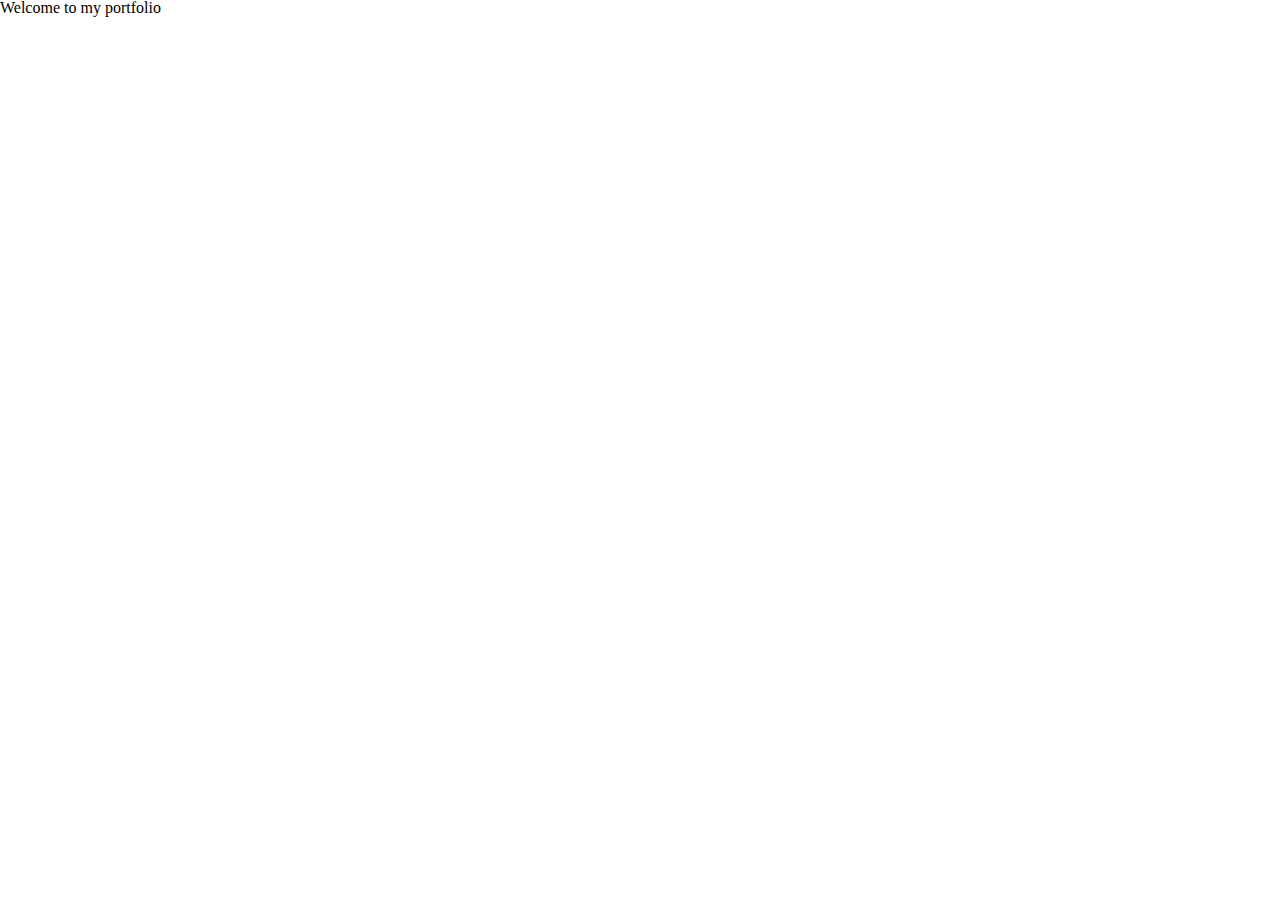
==== assignment1/index.html @ a78d2357 "creat my header for my home page" ====
﻿<!DOCTYPE html>
<html lang="en">
<head>
    <meta charset="utf-8" />
    <title>Welcome to my portfolio</title>
    <link href="css/reset.css" rel="stylesheet" />
    <link href="css/main.css"  rel="stylesheet" />
</head>
<body>
    <header>
        <h1>Welcome to my portfolio</h1>
    </header>
    <!-- Javascript Section -->
    <script src="js/main.js"></script>
</body>
</html>
---- assignment1/css/main.css ----
﻿body {
}
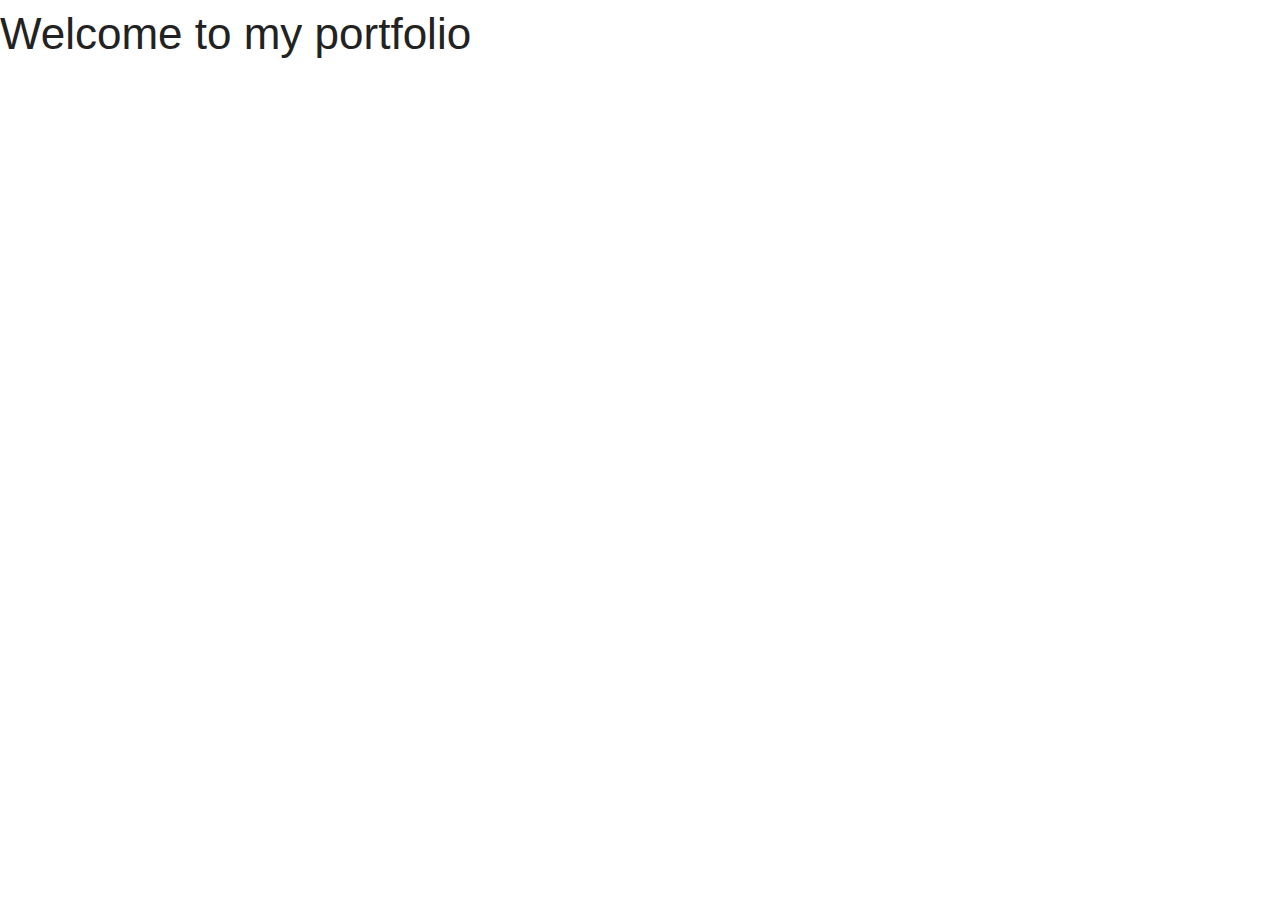
==== commit e5688021: "Added Foundation Framework to Project" ====
--- a/assignment1/index.html
+++ b/assignment1/index.html
@@ -4,6 +4,7 @@
     <meta charset="utf-8" />
     <title>Welcome to my portfolio</title>
     <link href="css/reset.css" rel="stylesheet" />
+    <link href="css/foundation.min.css" rel="stylesheet" />
     <link href="css/main.css"  rel="stylesheet" />
 </head>
 <body>
@@ -11,6 +12,11 @@
         <h1>Welcome to my portfolio</h1>
     </header>
     <!-- Javascript Section -->
+    <script src="js/vendor/jquery.js"></script>
+    <script src="js/foundation.min.js"></script>
+    <script>
+        $(document).foundation();
+    </script>
     <script src="js/main.js"></script>
 </body>
 </html>
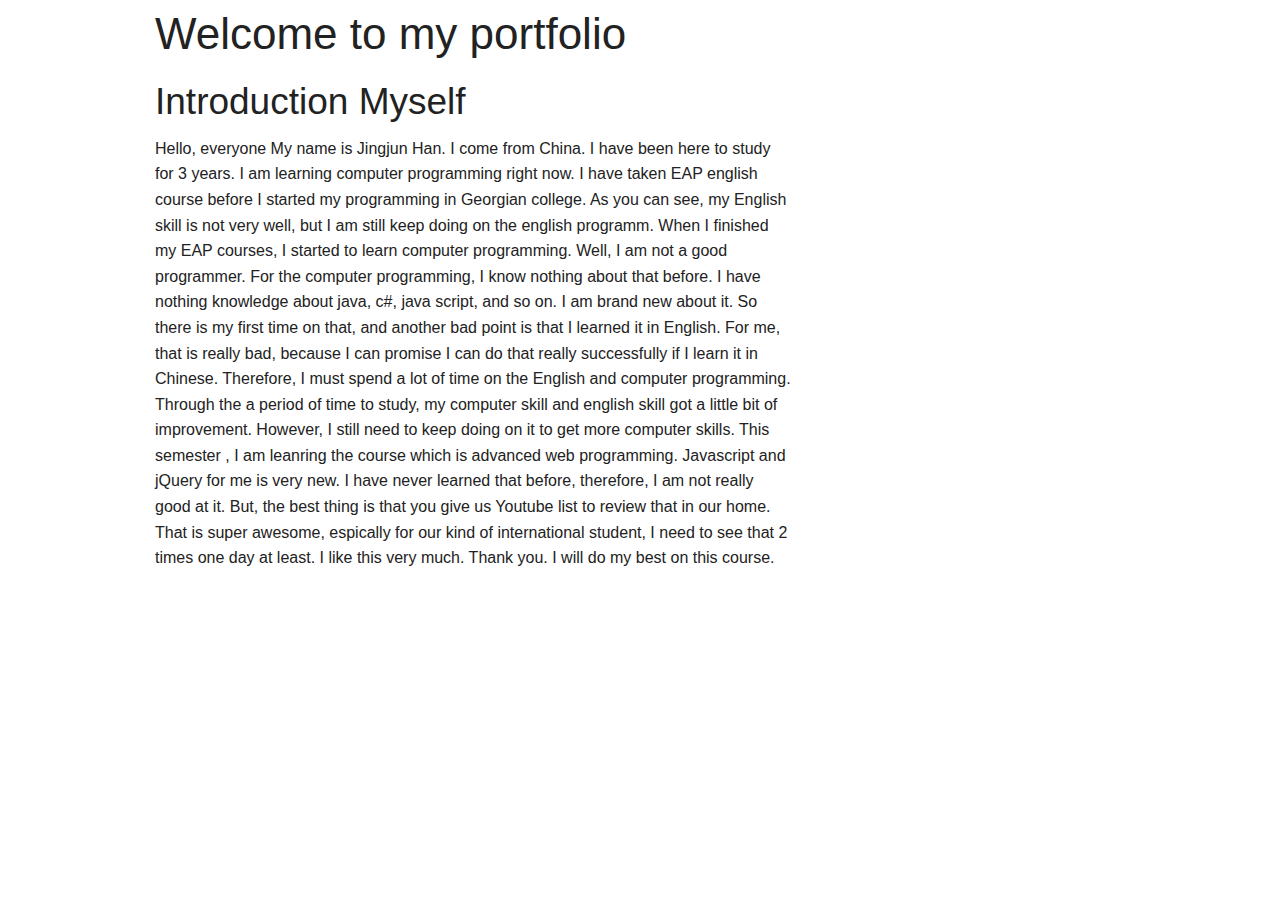
==== commit e597fcde: "put myself information in my web page" ====
--- a/assignment1/index.html
+++ b/assignment1/index.html
@@ -2,15 +2,36 @@
 <html lang="en">
 <head>
     <meta charset="utf-8" />
+    <meta name="viewport" content="width=device-width, initial-scale=1.0" />
     <title>Welcome to my portfolio</title>
     <link href="css/reset.css" rel="stylesheet" />
     <link href="css/foundation.min.css" rel="stylesheet" />
     <link href="css/main.css"  rel="stylesheet" />
 </head>
 <body>
-    <header>
-        <h1>Welcome to my portfolio</h1>
-    </header>
+    <div class="row">
+        <header class="small-12 small-centered columns">
+            <h1>Welcome to my portfolio</h1>
+        </header>
+    </div>
+    <div class="row">
+        <article class="small-8 columns">
+            <h2>Introduction Myself</h2>
+            <p>
+                Hello, everyone
+                My name is Jingjun Han. I come from China. I have been here to study for 3 years. I am learning computer programming right now. I have taken EAP english course before
+                I started my programming in Georgian college. As you can see, my English skill is not very well, but I am still keep doing on the english programm. When I finished my EAP
+                courses, I started to learn computer programming. Well, I am not a good programmer. For the computer programming, I know nothing about that before. I have nothing knowledge
+                about java, c#, java script, and so on. I am brand new about it. So there is my first time on that, and another bad point is that I learned it in English. For me, that is really
+                bad, because I can promise I can do that really successfully if I learn it in Chinese. Therefore, I must spend a lot of time on the English and computer programming. Through the 
+                a period of time to study, my computer skill and english skill got a little bit of improvement. However, I still need to keep doing on it to get more computer skills. This semester
+                , I am leanring the course which is advanced web programming. Javascript and jQuery for me is very new. I have never learned that before, therefore, I am not really good at it. But,
+                the best thing is that you give us Youtube list to review that in our home. That is super awesome, espically for our kind of international student, I need to see that 2 times one day at least.
+                I like this very much. Thank you. I will do my best on this course.
+            </p>
+        </article>
+    </div>
+
     <!-- Javascript Section -->
     <script src="js/vendor/jquery.js"></script>
     <script src="js/foundation.min.js"></script>
@@ -18,5 +39,6 @@
         $(document).foundation();
     </script>
     <script src="js/main.js"></script>
+
 </body>
 </html>
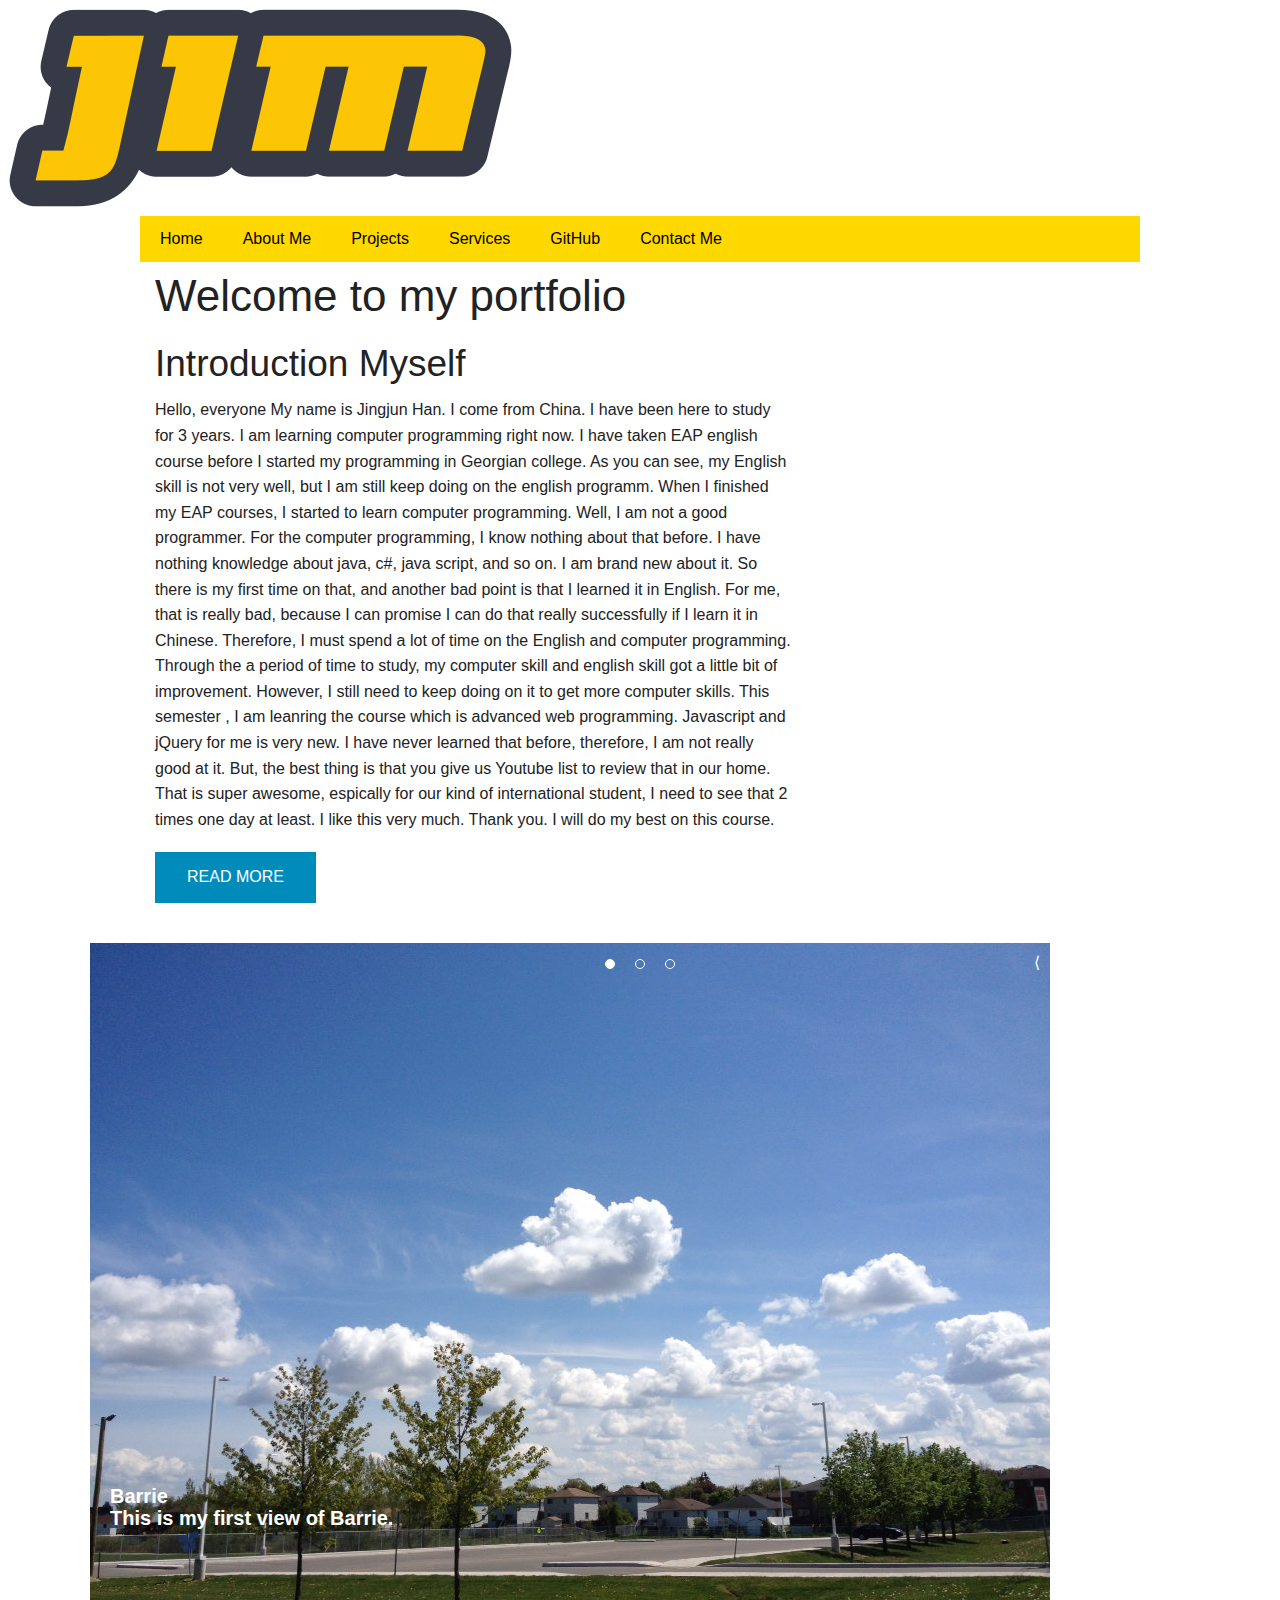
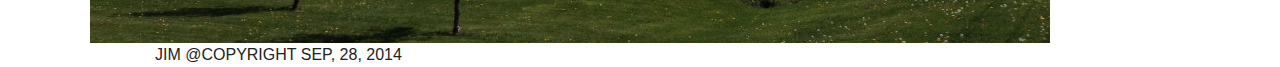
==== commit 6baff7c9: "Forget to update, finish first page, which is about slider and content, nav bar and footer and logo." ====
--- a/assignment1/index.html
+++ b/assignment1/index.html
@@ -7,14 +7,206 @@
     <link href="css/reset.css" rel="stylesheet" />
     <link href="css/foundation.min.css" rel="stylesheet" />
     <link href="css/main.css"  rel="stylesheet" />
+<style type="text/css">
+    #awesome-show {
+        width: 1100px;
+        height: 700px;
+        display: block;
+        position:relative;
+        margin: auto;
+    }
+
+    #slider {
+        width: 1100px;
+        height: 700px;
+        display: block;
+        position: relative;
+        overflow: hidden;
+    }
+
+    .info {
+        width: 1600px;
+        height: 100px;
+        display: block;
+        position:inherit;
+        z-index: 99;
+        bottom: 100px;
+        overflow:auto;
+    }
+
+        .info h2 {
+            font-family: sans-serif;
+            font-size: 20px;
+            font-weight: bold;
+            color: #FFF;
+            padding: 15px 0 0 20px;
+        }
+
+        .info p {
+            font-family: sans-serif;
+            font-size: 20px;
+            font-weight: bold;
+            color: #FFF;
+            padding: 0 0 0 20px;
+            line-height: 1px;
+        }
+
+    #play {
+        width: 40px;
+        height: 40px;
+        line-height: 40px;
+        text-align: center;
+        display: block;
+        position: absolute;
+        background: fixed;
+        top: 0;
+        right: 48px;
+        color: #FFF;
+        cursor: pointer;
+        z-index: 999;
+        transform: rotate(90deg);
+        -webkit-transform: rotate(90deg);
+    }
+
+    #pause {
+        width: 40px;
+        height: 40px;
+        line-height: 40px;
+        text-align: center;
+        display: block;
+        position: absolute;
+        background: fixed;
+        top: 0;
+        right: 84px;
+        color: #FFF;
+        cursor: pointer;
+        z-index: 999;
+    }
+
+    #next {
+        width: 40px;
+        height: 40px;
+        line-height: 40px;
+        text-align: center;
+        display: block;
+        position: absolute;
+        background: fixed;
+        top: 0;
+        right: 0;
+        color: #FFF;
+        cursor: pointer;
+        z-index: 999;
+    }
+
+    #prev {
+        width: 40px;
+        height: 40px;
+        line-height: 40px;
+        text-align: center;
+        display: block;
+        position: absolute;
+        background: fixed;
+        top: 0;
+        right: 133px;
+        color: #FFF;
+        cursor: pointer;
+        z-index: 999;
+    }
+
+    #pager {
+        width: 100%;
+        text-align: center;
+        display: block;
+        position: absolute;
+        cursor: pointer;
+        z-index: 999;
+    }
+
+        #pager a {
+            font-size: .0em;
+            color: transparent;
+            width: 10px;
+            height: 10px;
+            display: inline-block;
+            position: relative;
+            border: 1px solid #FFF;
+            border-radius: 20px;
+            background:transparent;
+            margin: 10px;
+        }
+        #pager a.activeSlide {
+            background: #FFF;
+        }
+        #navigationBar {
+        background: #ffd800;
+        }      
+        #navigationBar ul {
+            font-family: sans-serif;
+            font-size: medium;
+            margin: auto;
+        }
+        #navigationBar ul li a {
+                text-decoration: none;
+                float: left;
+                display: block;
+                padding: 10px 20px;
+                color: black;
+                font-family: sans-serif;
+                font-size: medium;
+       }
+        #navigationBar ul li a:hover{
+        color:white;
+    }
+
+    .sidebar-box {
+        max-height: 120px;
+        position: relative;
+        overflow: hidden;
+    }
+
+   .sidebar-box .read-more {
+            position: absolute;
+            bottom: 0;
+            left: 0;
+            width: 100%;
+            text-align: center;
+            margin: 0;
+            padding: 30px 0;
+            background-image: -webkit-gradient(linear,left top,left bottom,color-stop(0, transparent),color-stop(1, black));
+            background-image: -webkit-linear-gradient(top, transparent, black);
+            background-image: -moz-linear-gradient(top, transparent, black);
+            background-image: -ms-linear-gradient(top, transparent, black);
+            background-image: -o-linear-gradient(top, transparent, black);
+    }
+      
+
+</style>
 </head>
+
 <body>
+    <div class="header">
+        <div class="headerContent">
+            <a href="index.html">
+                <img src="img/521px-JIM_logo.svg.png" alt="logo" title="logo" />
+            </a>
+        </div>
+    </div>
+    <div class="row" id="navigationBar" >
+        <ul>
+            <li><a href="index.html">Home</a></li>
+            <li><a href="About me.html">About Me</a></li>
+            <li><a href="Github.html">Projects</a></li>
+            <li><a href="Services.html">Services</a></li>
+            <li><a href="Projects.html">GitHub</a></li>
+            <li><a href="Contact Me.html">Contact Me</a></li>
+        </ul>
+    </div>
     <div class="row">
         <header class="small-12 small-centered columns">
             <h1>Welcome to my portfolio</h1>
         </header>
-    </div>
-    <div class="row">
+    </div><!--End Header-->
+    <div class="row" id="introduction">
         <article class="small-8 columns">
             <h2>Introduction Myself</h2>
             <p>
@@ -22,16 +214,52 @@
                 My name is Jingjun Han. I come from China. I have been here to study for 3 years. I am learning computer programming right now. I have taken EAP english course before
                 I started my programming in Georgian college. As you can see, my English skill is not very well, but I am still keep doing on the english programm. When I finished my EAP
                 courses, I started to learn computer programming. Well, I am not a good programmer. For the computer programming, I know nothing about that before. I have nothing knowledge
-                about java, c#, java script, and so on. I am brand new about it. So there is my first time on that, and another bad point is that I learned it in English. For me, that is really
-                bad, because I can promise I can do that really successfully if I learn it in Chinese. Therefore, I must spend a lot of time on the English and computer programming. Through the 
+                about java, c#, java script, and so on. I am brand new about it. So there is my first time on that, and another bad point is that I learned it in English. For me, that is 
+                really bad, because I can promise I can do that really successfully if I learn it in Chinese. Therefore, I must spend a lot of time on the English and computer programming. Through the
                 a period of time to study, my computer skill and english skill got a little bit of improvement. However, I still need to keep doing on it to get more computer skills. This semester
                 , I am leanring the course which is advanced web programming. Javascript and jQuery for me is very new. I have never learned that before, therefore, I am not really good at it. But,
                 the best thing is that you give us Youtube list to review that in our home. That is super awesome, espically for our kind of international student, I need to see that 2 times one day at least.
-                I like this very much. Thank you. I will do my best on this course.
-            </p>
+                I like this very much. Thank you. I will do my best on this course.</p>
+            <p class="read-more"><a href="#" class="button">READ MORE</a></p>        
+          
         </article>
+    </div><!--End introduction here-->
+    <div id="awesome-show">
+        <div id="pager"></div>
+        <div id="pause">&asymp;</div>
+        <div id="play">&Delta;</div>
+        <div id="next">&rang;</div>
+        <div id="prev">&lang;</div>
+            <div id="slider">
+                <div class="item">
+                    <img src="img/barrie.jpg" />            
+            <div class="info">
+                <h2>Barrie</h2>
+                <p>This is my first view of Barrie.</p>
+            </div><!--End info-->
+        </div><!--End Items1-->
+
+        <div class="item">
+            <img src="img/dragon.jpg" />
+            <div class="info">
+                <h2>World of Warcraft</h2>
+                <p>This is my favourite game in the world. I have been played wow for 7 years.</p>
+            </div><!--End info-->
+        </div><!--End Items2-->
+
+        <div class="item">
+            <img src="img/iron-man.jpg" />
+            <div class="info">
+                <h2>IRON MAN</h2>
+                <p>This is my super hero! IRON MAN</p>
+            </div><!--End info-->
+        </div><!--End Items3-->
+
+    </div><!--End slider-->
+    </div><!--End Awesome Show-->
+    <div class="row">
+        <footer class="large-6 columns">JIM @COPYRIGHT SEP, 28, 2014</footer>
     </div>
-
     <!-- Javascript Section -->
     <script src="js/vendor/jquery.js"></script>
     <script src="js/foundation.min.js"></script>
@@ -39,6 +267,21 @@
         $(document).foundation();
     </script>
     <script src="js/main.js"></script>
-
+    <script type="text/javascript" src="js/jquery-2.1.1.min.js"></script>
+    <script type="text/javascript" src="js/jquery.cycle.all.js"></script>
+    <script type="text/javascript">
+
+        $('#slider').cycle({
+            fx: 'scrollHorz',
+            next: '#next',
+            prev: '#prev',
+            pager: '#pager',
+            timeout: 3000,
+            speed: 900,
+            pause: 1
+        });
+
+    </script>
+   
 </body>
 </html>
--- a/assignment1/css/main.css
+++ b/assignment1/css/main.css
@@ -1,2 +1,125 @@
-﻿body {
+﻿#awesome-show {
+    width: 800px;
+    height: 500px;
+    display: block;
+    position: relative;
+    margin: auto;
+
 }
+
+#slider{
+    width: 800px;
+    height: 500px;
+    display: block;
+    position:absolute;
+    overflow:hidden;
+}
+
+.info{
+    width: 800px;
+    height: 80px;
+    display: block;
+    position: relative;
+    z-index: 99;
+    bottom:100px;
+    background:bottom;
+}
+
+.info h2{
+    font-family: sans-serif;
+    font-size: 20px;
+    font-weight: bold;
+    color: #FFF;
+    padding: 15px 0 0 20px;
+}
+
+.info p{
+    font-family: sans-serif;
+    font-size: 20px;
+    font-weight: bold;
+    color: #FFF;
+    padding: 0 0 0 20px;
+    line-height: 1px;
+}
+
+#play{
+    width: 40px;
+    height: 40px;
+    line-height: 40px;
+    text-align: center;
+    display: block;
+    position:absolute;
+    background:fixed;
+    top:0;
+    right:48px;
+    color:#FFF;
+    cursor:pointer;
+    z-index: 999;
+    transform:rotate(90deg);
+    -webkit-transform:rotate(90deg);
+}
+
+#pause{
+    width: 40px;
+    height: 40px;
+    line-height: 40px;
+    text-align: center;
+    display: block;
+    position:absolute;
+    background:fixed;
+    top:0;
+    right:84px;
+    color:#FFF;
+    cursor:pointer;
+    z-index: 999;
+}
+
+#next{
+    width: 40px;
+    height: 40px;
+    line-height: 40px;
+    text-align: center;
+    display: block;
+    position:absolute;
+    background:fixed;
+    top:0;
+    right:0;
+    color:#FFF;
+    cursor:pointer;
+    z-index: 999;
+}
+
+#prev{
+    width: 40px;
+    height: 40px;
+    line-height: 40px;
+    text-align: center;
+    display: block;
+    position:absolute;
+    background:fixed;
+    top:0;
+    right:133px;
+    color:#FFF;
+    cursor:pointer;
+    z-index: 999;
+}
+
+#pager{
+    width:100%;
+    text-align: center;
+    display:block;
+    position:absolute;
+    cursor:pointer;
+    z-index:999;
+}
+
+#pager a{
+    width:10px;
+    height:10px;
+    display: inline-block;
+    position: relative;
+    border:1px solid #FFF;
+    border-radius: 20px;
+    background: #FFF;
+}
+
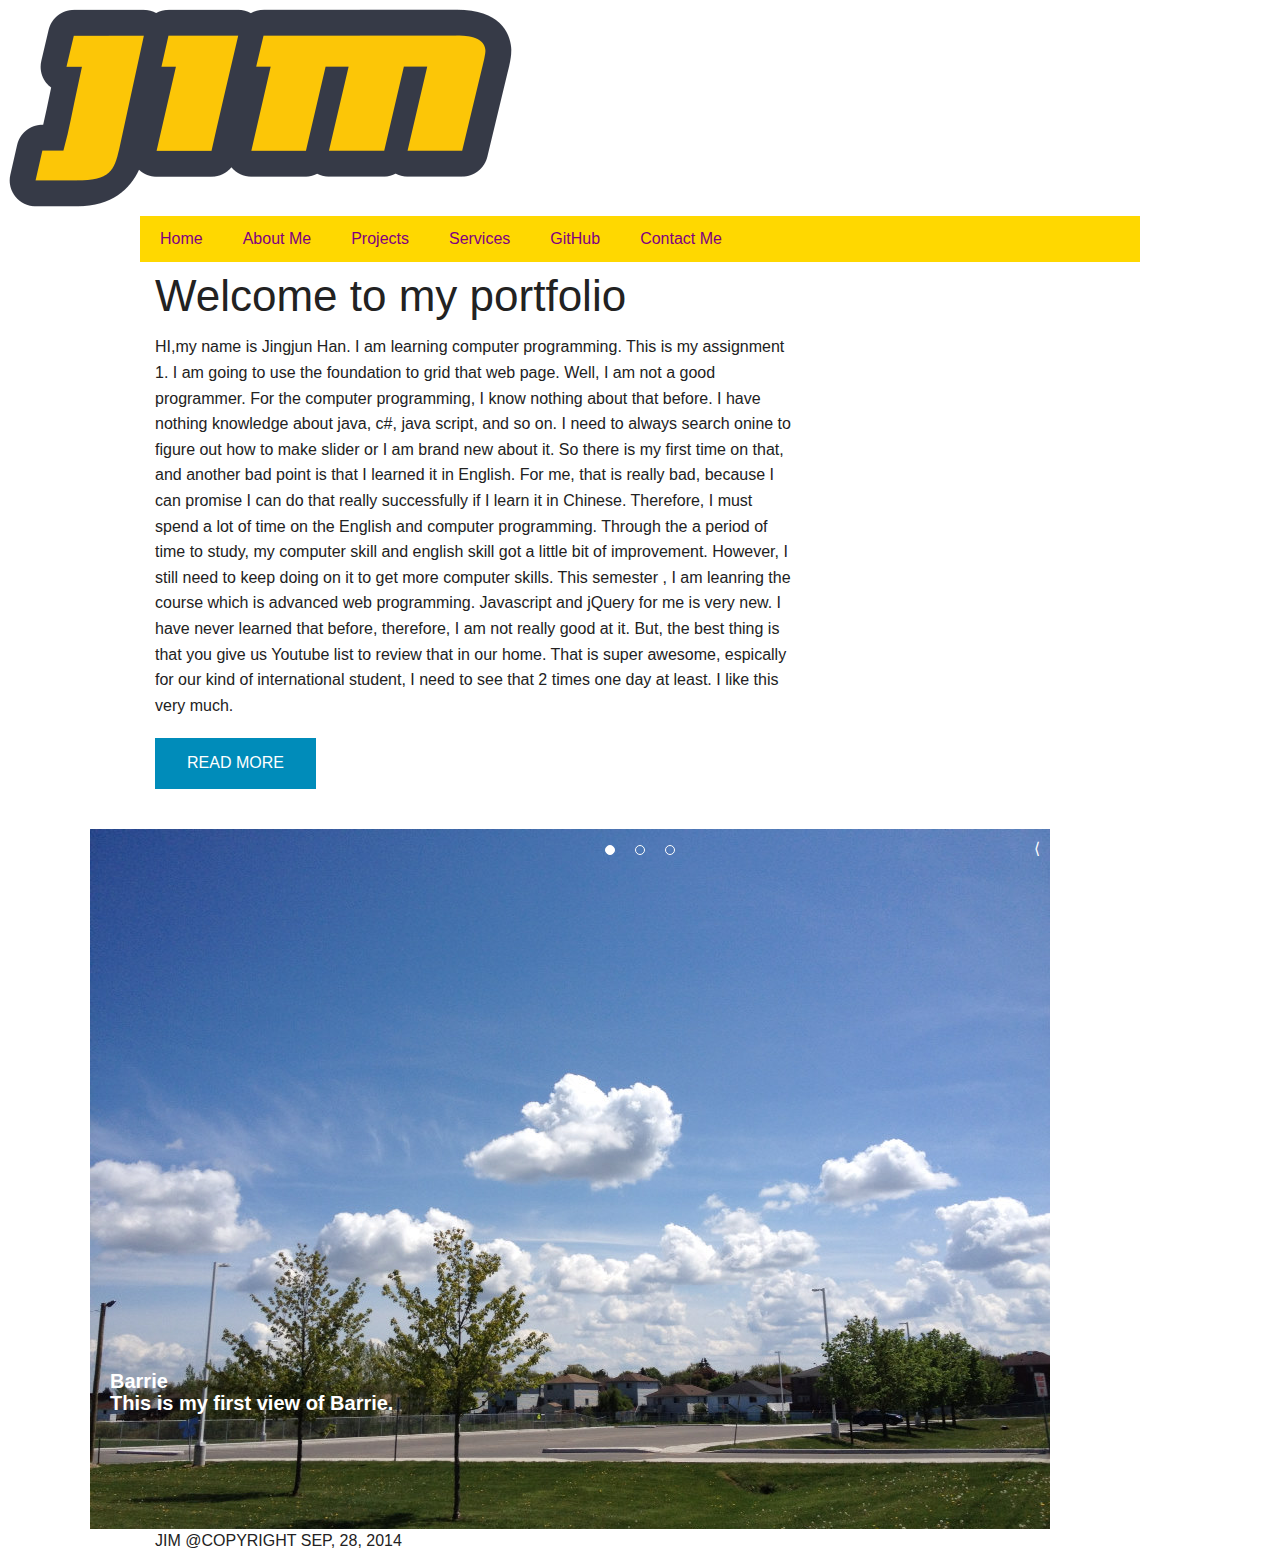
==== commit d417e8f5: "Finish all of them" ====
--- a/assignment1/index.html
+++ b/assignment1/index.html
@@ -1,4 +1,8 @@
-﻿<!DOCTYPE html>
+﻿<!--File Name: assignment1 of advanced web programming
+    Author Name: Jingjun Han
+    Website Name: Jim awesome website
+    Website description: This is a website that descript me and my project my serivice and so on.-->
+<!DOCTYPE html>
 <html lang="en">
 <head>
     <meta charset="utf-8" />
@@ -154,9 +158,18 @@
                 font-family: sans-serif;
                 font-size: medium;
        }
-        #navigationBar ul li a:hover{
-        color:white;
-    }
+            #navigationBar ul li a:hover {
+                color: white;
+            }
+            #navigationBar ul li a:active {
+                color: blue;
+            }
+            #navigationBar ul li a:visited {
+                color: black;
+            }
+            #navigationBar ul li a:link {
+                color: purple;
+            }
 
     .sidebar-box {
         max-height: 120px;
@@ -195,9 +208,9 @@
         <ul>
             <li><a href="index.html">Home</a></li>
             <li><a href="About me.html">About Me</a></li>
-            <li><a href="Github.html">Projects</a></li>
+            <li><a href="Projects.html">Projects</a></li>
             <li><a href="Services.html">Services</a></li>
-            <li><a href="Projects.html">GitHub</a></li>
+            <li><a href="https://github.com/Jimlol">GitHub</a></li>
             <li><a href="Contact Me.html">Contact Me</a></li>
         </ul>
     </div>
@@ -208,18 +221,14 @@
     </div><!--End Header-->
     <div class="row" id="introduction">
         <article class="small-8 columns">
-            <h2>Introduction Myself</h2>
             <p>
-                Hello, everyone
-                My name is Jingjun Han. I come from China. I have been here to study for 3 years. I am learning computer programming right now. I have taken EAP english course before
-                I started my programming in Georgian college. As you can see, my English skill is not very well, but I am still keep doing on the english programm. When I finished my EAP
-                courses, I started to learn computer programming. Well, I am not a good programmer. For the computer programming, I know nothing about that before. I have nothing knowledge
-                about java, c#, java script, and so on. I am brand new about it. So there is my first time on that, and another bad point is that I learned it in English. For me, that is 
+                HI,my name is Jingjun Han. I am learning computer programming. This is my assignment 1. I am going to use the foundation to grid that web page. Well, I am not a good programmer. For the computer programming, I know nothing about that before. I have nothing knowledge
+                about java, c#, java script, and so on. I need to always search onine to figure out how to make slider or I am brand new about it. So there is my first time on that, and another bad point is that I learned it in English. For me, that is 
                 really bad, because I can promise I can do that really successfully if I learn it in Chinese. Therefore, I must spend a lot of time on the English and computer programming. Through the
                 a period of time to study, my computer skill and english skill got a little bit of improvement. However, I still need to keep doing on it to get more computer skills. This semester
                 , I am leanring the course which is advanced web programming. Javascript and jQuery for me is very new. I have never learned that before, therefore, I am not really good at it. But,
                 the best thing is that you give us Youtube list to review that in our home. That is super awesome, espically for our kind of international student, I need to see that 2 times one day at least.
-                I like this very much. Thank you. I will do my best on this course.</p>
+                I like this very much.</p>
             <p class="read-more"><a href="#" class="button">READ MORE</a></p>        
           
         </article>
--- a/assignment1/css/main.css
+++ b/assignment1/css/main.css
@@ -1,125 +1,180 @@
-﻿#awesome-show {
-    width: 800px;
-    height: 500px;
-    display: block;
-    position: relative;
-    margin: auto;
+﻿    #awesome-show {
+        width: 1100px;
+        height: 700px;
+        display: block;
+        position:relative;
+        margin: auto;
+    }
 
-}
+    #slider {
+        width: 1100px;
+        height: 700px;
+        display: block;
+        position: relative;
+        overflow: hidden;
+    }
 
-#slider{
-    width: 800px;
-    height: 500px;
-    display: block;
-    position:absolute;
-    overflow:hidden;
-}
+    .info {
+        width: 1600px;
+        height: 100px;
+        display: block;
+        position:inherit;
+        z-index: 99;
+        bottom: 100px;
+        overflow:auto;
+    }
 
-.info{
-    width: 800px;
-    height: 80px;
-    display: block;
-    position: relative;
-    z-index: 99;
-    bottom:100px;
-    background:bottom;
-}
+        .info h2 {
+            font-family: sans-serif;
+            font-size: 20px;
+            font-weight: bold;
+            color: #FFF;
+            padding: 15px 0 0 20px;
+        }
 
-.info h2{
-    font-family: sans-serif;
-    font-size: 20px;
-    font-weight: bold;
-    color: #FFF;
-    padding: 15px 0 0 20px;
-}
+        .info p {
+            font-family: sans-serif;
+            font-size: 20px;
+            font-weight: bold;
+            color: #FFF;
+            padding: 0 0 0 20px;
+            line-height: 1px;
+        }
 
-.info p{
-    font-family: sans-serif;
-    font-size: 20px;
-    font-weight: bold;
-    color: #FFF;
-    padding: 0 0 0 20px;
-    line-height: 1px;
-}
+    #play {
+        width: 40px;
+        height: 40px;
+        line-height: 40px;
+        text-align: center;
+        display: block;
+        position: absolute;
+        background: fixed;
+        top: 0;
+        right: 48px;
+        color: #FFF;
+        cursor: pointer;
+        z-index: 999;
+        transform: rotate(90deg);
+        -webkit-transform: rotate(90deg);
+    }
 
-#play{
-    width: 40px;
-    height: 40px;
-    line-height: 40px;
-    text-align: center;
-    display: block;
-    position:absolute;
-    background:fixed;
-    top:0;
-    right:48px;
-    color:#FFF;
-    cursor:pointer;
-    z-index: 999;
-    transform:rotate(90deg);
-    -webkit-transform:rotate(90deg);
-}
+    #pause {
+        width: 40px;
+        height: 40px;
+        line-height: 40px;
+        text-align: center;
+        display: block;
+        position: absolute;
+        background: fixed;
+        top: 0;
+        right: 84px;
+        color: #FFF;
+        cursor: pointer;
+        z-index: 999;
+    }
 
-#pause{
-    width: 40px;
-    height: 40px;
-    line-height: 40px;
-    text-align: center;
-    display: block;
-    position:absolute;
-    background:fixed;
-    top:0;
-    right:84px;
-    color:#FFF;
-    cursor:pointer;
-    z-index: 999;
-}
+    #next {
+        width: 40px;
+        height: 40px;
+        line-height: 40px;
+        text-align: center;
+        display: block;
+        position: absolute;
+        background: fixed;
+        top: 0;
+        right: 0;
+        color: #FFF;
+        cursor: pointer;
+        z-index: 999;
+    }
 
-#next{
-    width: 40px;
-    height: 40px;
-    line-height: 40px;
-    text-align: center;
-    display: block;
-    position:absolute;
-    background:fixed;
-    top:0;
-    right:0;
-    color:#FFF;
-    cursor:pointer;
-    z-index: 999;
-}
+    #prev {
+        width: 40px;
+        height: 40px;
+        line-height: 40px;
+        text-align: center;
+        display: block;
+        position: absolute;
+        background: fixed;
+        top: 0;
+        right: 133px;
+        color: #FFF;
+        cursor: pointer;
+        z-index: 999;
+    }
 
-#prev{
-    width: 40px;
-    height: 40px;
-    line-height: 40px;
-    text-align: center;
-    display: block;
-    position:absolute;
-    background:fixed;
-    top:0;
-    right:133px;
-    color:#FFF;
-    cursor:pointer;
-    z-index: 999;
-}
+    #pager {
+        width: 100%;
+        text-align: center;
+        display: block;
+        position: absolute;
+        cursor: pointer;
+        z-index: 999;
+    }
 
-#pager{
-    width:100%;
-    text-align: center;
-    display:block;
-    position:absolute;
-    cursor:pointer;
-    z-index:999;
-}
+        #pager a {
+            font-size: .0em;
+            color: transparent;
+            width: 10px;
+            height: 10px;
+            display: inline-block;
+            position: relative;
+            border: 1px solid #FFF;
+            border-radius: 20px;
+            background:transparent;
+            margin: 10px;
+        }
+        #pager a.activeSlide {
+            background: #FFF;
+        }
+        #navigationBar {
+        background: #ffd800;
+        }      
+        #navigationBar ul {
+            font-family: sans-serif;
+            font-size: medium;
+            margin: auto;
+        }
+        #navigationBar ul li a {
+                text-decoration: none;
+                float: left;
+                display: block;
+                padding: 10px 20px;
+                color: black;
+                font-family: sans-serif;
+                font-size: medium;
+       }
+            #navigationBar ul li a:hover {
+                color: white;
+            }
+            #navigationBar ul li a:active {
+                color: blue;
+            }
+            #navigationBar ul li a:visited {
+                color: black;
+            }
+            #navigationBar ul li a:link {
+                color: purple;
+            }
 
-#pager a{
-    width:10px;
-    height:10px;
-    display: inline-block;
-    position: relative;
-    border:1px solid #FFF;
-    border-radius: 20px;
-    background: #FFF;
-}
+    .sidebar-box {
+        max-height: 120px;
+        position: relative;
+        overflow: hidden;
+    }
 
+   .sidebar-box .read-more {
+            position: absolute;
+            bottom: 0;
+            left: 0;
+            width: 100%;
+            text-align: center;
+            margin: 0;
+            padding: 30px 0;
+            background-image: -webkit-gradient(linear,left top,left bottom,color-stop(0, transparent),color-stop(1, black));
+            background-image: -webkit-linear-gradient(top, transparent, black);
+            background-image: -moz-linear-gradient(top, transparent, black);
+            background-image: -ms-linear-gradient(top, transparent, black);
+            background-image: -o-linear-gradient(top, transparent, black);
+    }
+      
